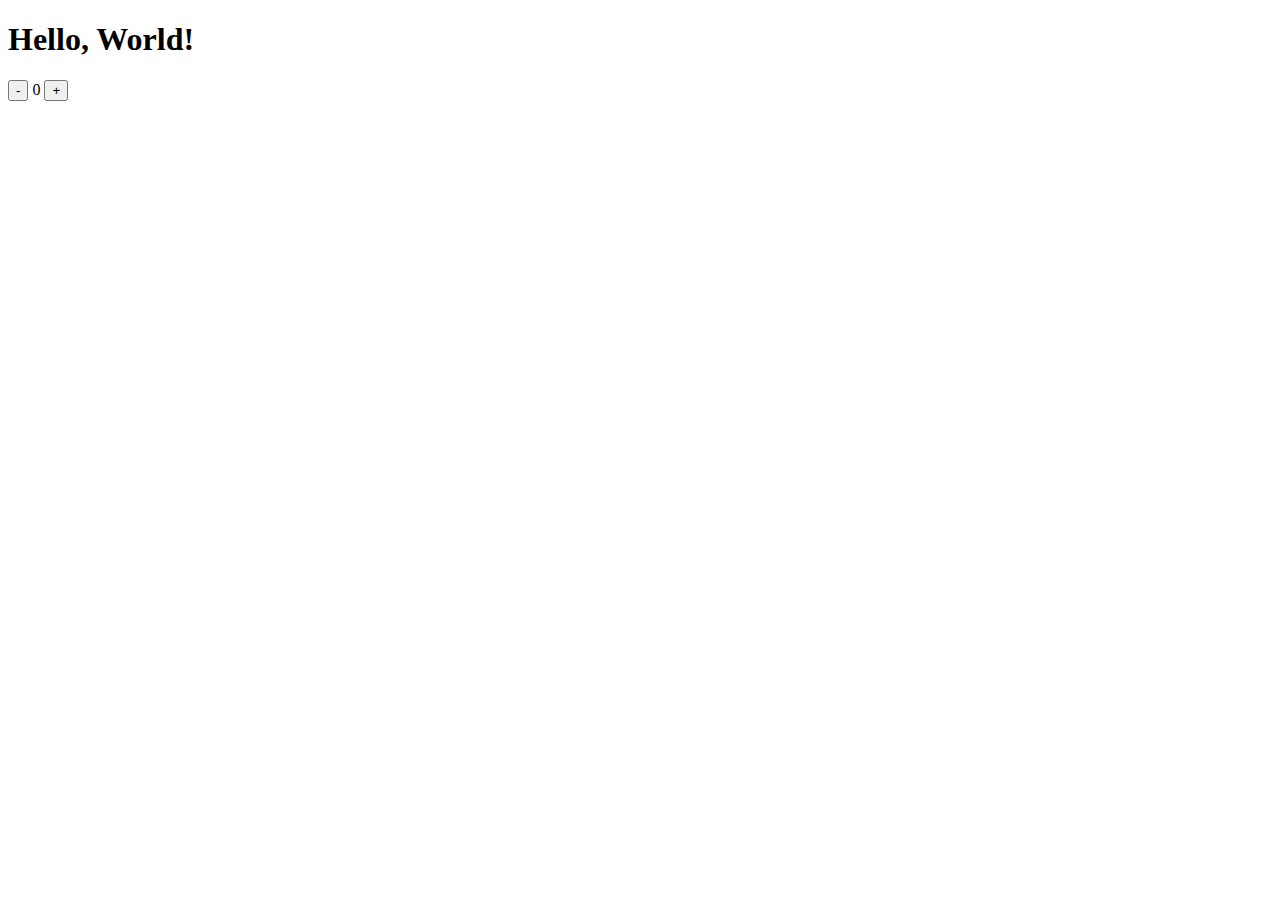
==== src/index.html @ 1a0f644b "Merge pull request #1 from codedbychavez:init" ====
<!doctype html>
<html lang="en">
  <head>
    <meta charset="utf-8"/>
    <title>Vanilla TypeScript Boilerplate</title>
    <script src="index.ts" type="module" defer></script>
  </head>
  <body>
    <h1>Hello, World!</h1>

    <div class="counter-container">
        <button class="counter-button" id="counter-button-decrement">-</button>
        <span class="counter-value" id="counter-value">0</span>
        <button class="counter-button" id="counter-button-increment">+</button>
    </div>
  </body>
</html>
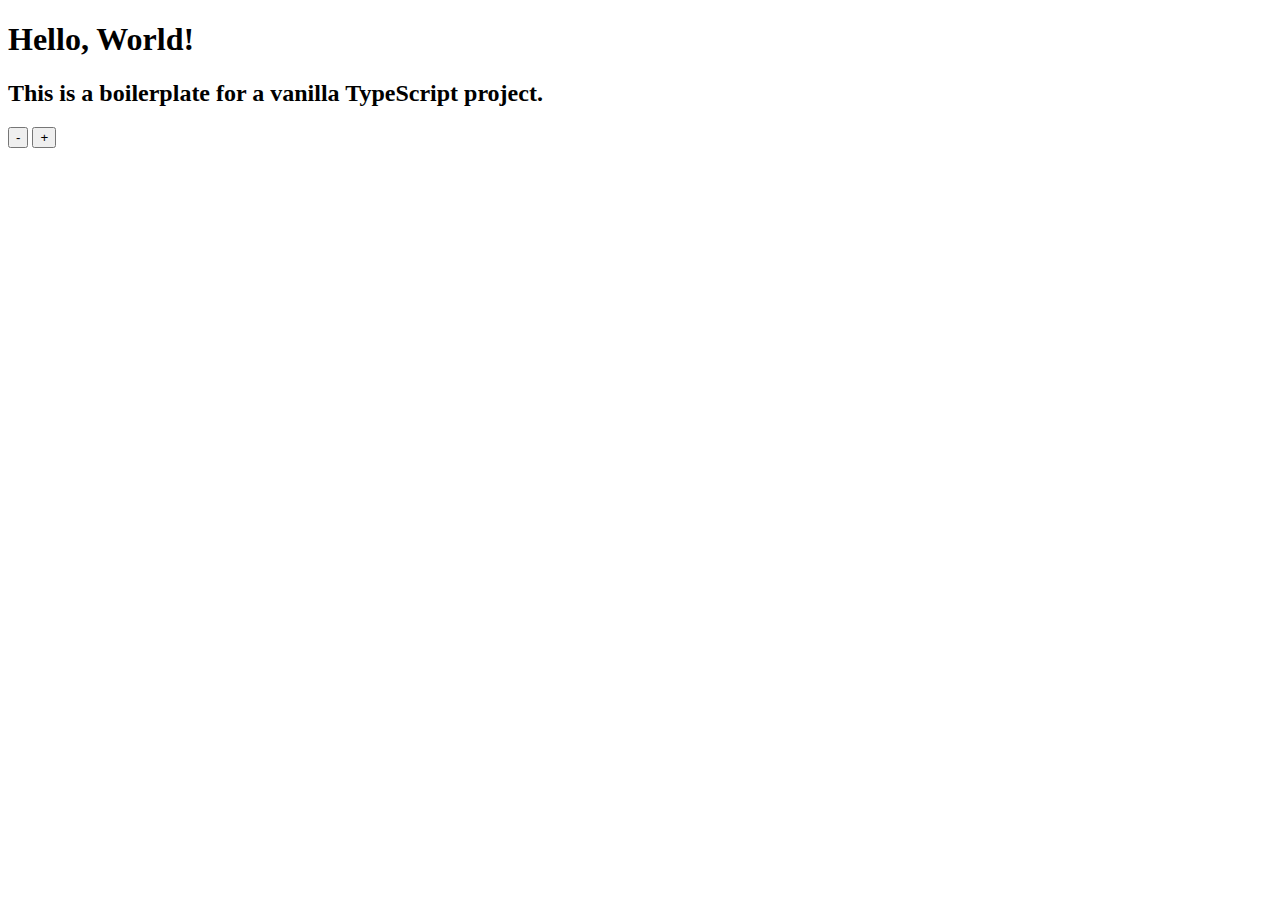
==== commit 3cc222f5: "More of state" ====
--- a/src/index.html
+++ b/src/index.html
@@ -1,17 +1,18 @@
-<!doctype html>
+<!DOCTYPE html>
 <html lang="en">
   <head>
-    <meta charset="utf-8"/>
+    <meta charset="utf-8" />
     <title>Vanilla TypeScript Boilerplate</title>
-    <script src="index.ts" type="module" defer></script>
+    <script src="app.ts" type="module" defer></script>
   </head>
-  <body>
+  <body id="app">
     <h1>Hello, World!</h1>
+    <h2>This is a boilerplate for a vanilla TypeScript project.</h2>
 
     <div class="counter-container">
-        <button class="counter-button" id="counter-button-decrement">-</button>
-        <span class="counter-value" id="counter-value">0</span>
-        <button class="counter-button" id="counter-button-increment">+</button>
+      <button class="counter-button" id="counter-button-decrement">-</button>
+      <span class="counter-value" id="counter-value" state="counter"></span>
+      <button class="counter-button" id="counter-button-increment">+</button>
     </div>
   </body>
-</html>+</html>
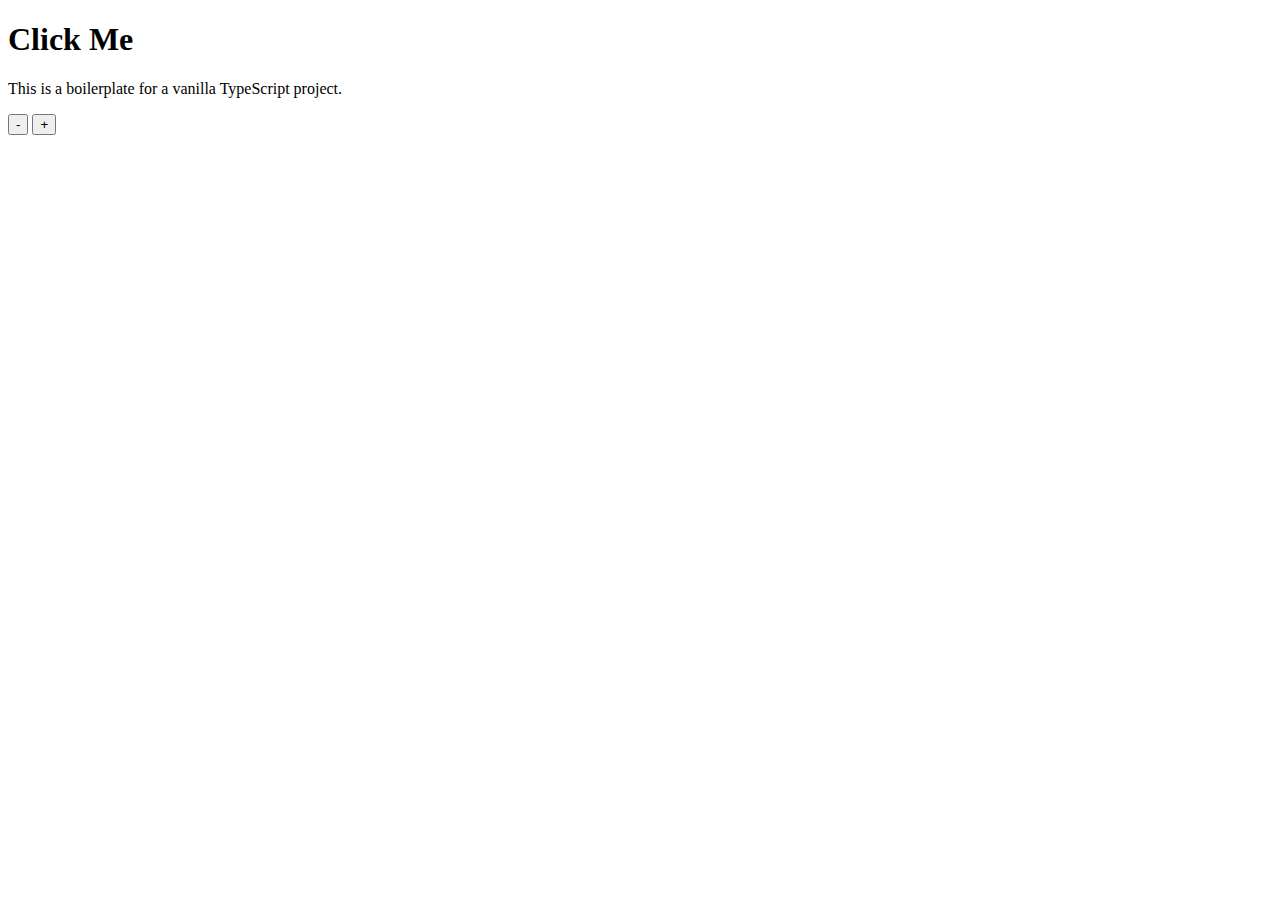
==== commit e0a4eaf2: "Cleaned up the UI" ====
--- a/src/index.html
+++ b/src/index.html
@@ -2,17 +2,20 @@
 <html lang="en">
   <head>
     <meta charset="utf-8" />
-    <title>Vanilla TypeScript Boilerplate</title>
+    <title>Sway! - Vanilla TypeScript with Parcel.js</title>
     <script src="app.ts" type="module" defer></script>
   </head>
   <body id="app">
-    <h1>Hello, World!</h1>
-    <h2>This is a boilerplate for a vanilla TypeScript project.</h2>
 
-    <div class="counter-container">
-      <button class="counter-button" id="counter-button-decrement">-</button>
-      <span class="counter-value" id="counter-value" state="counter"></span>
-      <button class="counter-button" id="counter-button-increment">+</button>
+    <div class="app-container">
+      <h1 class="title">Click Me</h1>
+      <p class="description">This is a boilerplate for a vanilla TypeScript project.</p>
+  
+      <div class="counter-container">
+        <button class="counter-button" id="counter-button-decrement">-</button>
+        <span class="counter-value" id="counter-value" state="counter"></span>
+        <button class="counter-button" id="counter-button-increment">+</button>
+      </div>
     </div>
   </body>
 </html>
